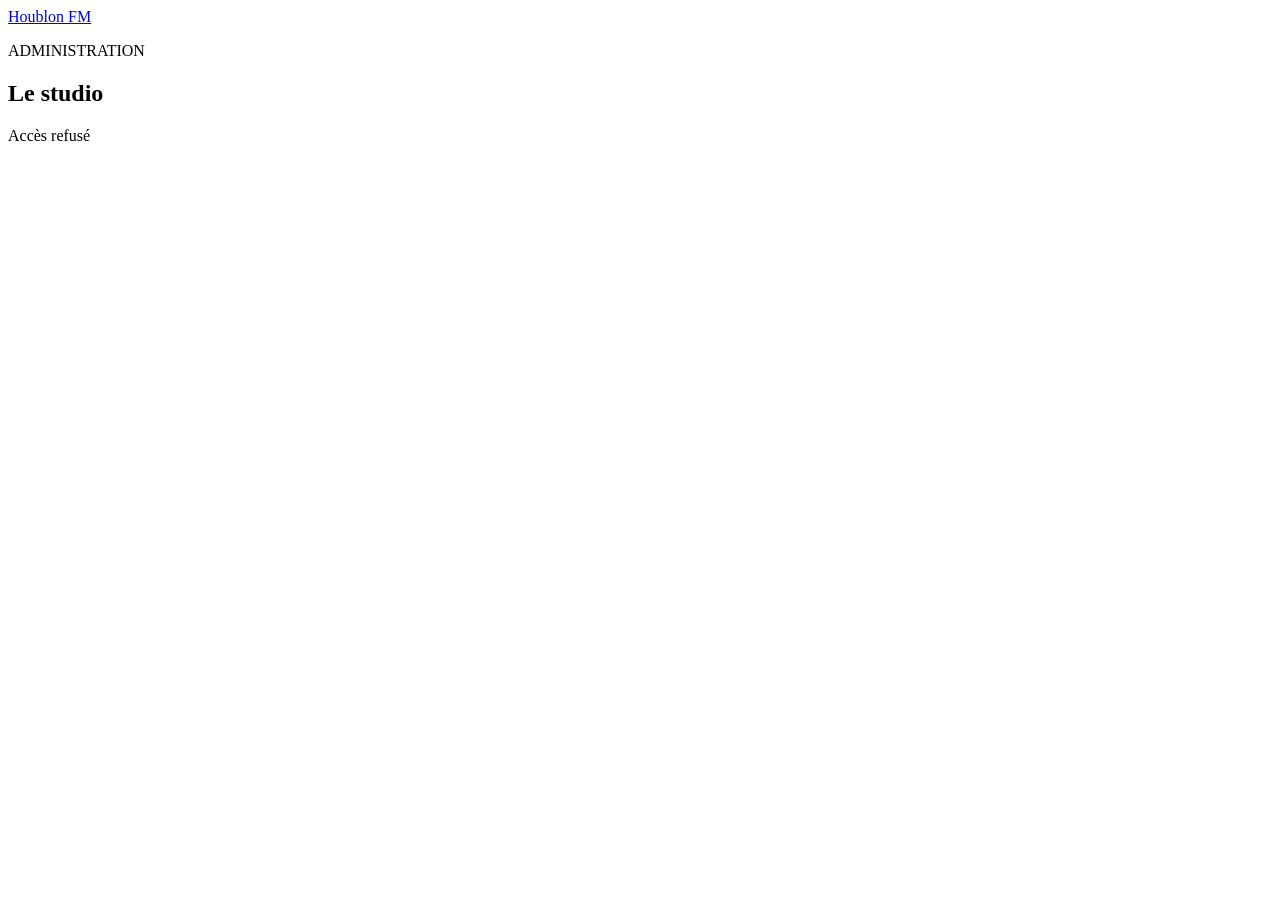
==== site/public/admin/index.html @ f437f3d5 "Build AI-powered thematic radio platform" ====
<!doctype html><html lang="fr"><head><meta charset="utf-8"><meta name="viewport" content="width=device-width,initial-scale=1"><title>Administration · Houblon FM</title><link rel="stylesheet" href="/assets/app.css"></head><body><header><a class="brand" href="/">Houblon FM</a></header><main><section><p class="eyebrow">ADMINISTRATION</p><h1>Le studio</h1><div id="dashboard" class="grid"><p>Chargement…</p></div></section></main><script>fetch('/api/admin/dashboard',{headers:{'x-radio-admin-password':prompt('Mot de passe administrateur')}}).then(r=>r.json()).then(d=>{document.querySelector('#dashboard').innerHTML=`<article class="card"><span>Coûts</span><h3>${Number(d.cost_eur).toFixed(2)} €</h3></article><article class="card"><span>Incidents</span><h3>${d.incidents.length}</h3></article><article class="card"><span>Tâches</span><h3>${d.tasks.length}</h3></article><article class="card"><span>Avis</span><h3>${d.feedback.length}</h3></article>`}).catch(()=>document.querySelector('#dashboard').textContent='Accès refusé')</script></body></html>
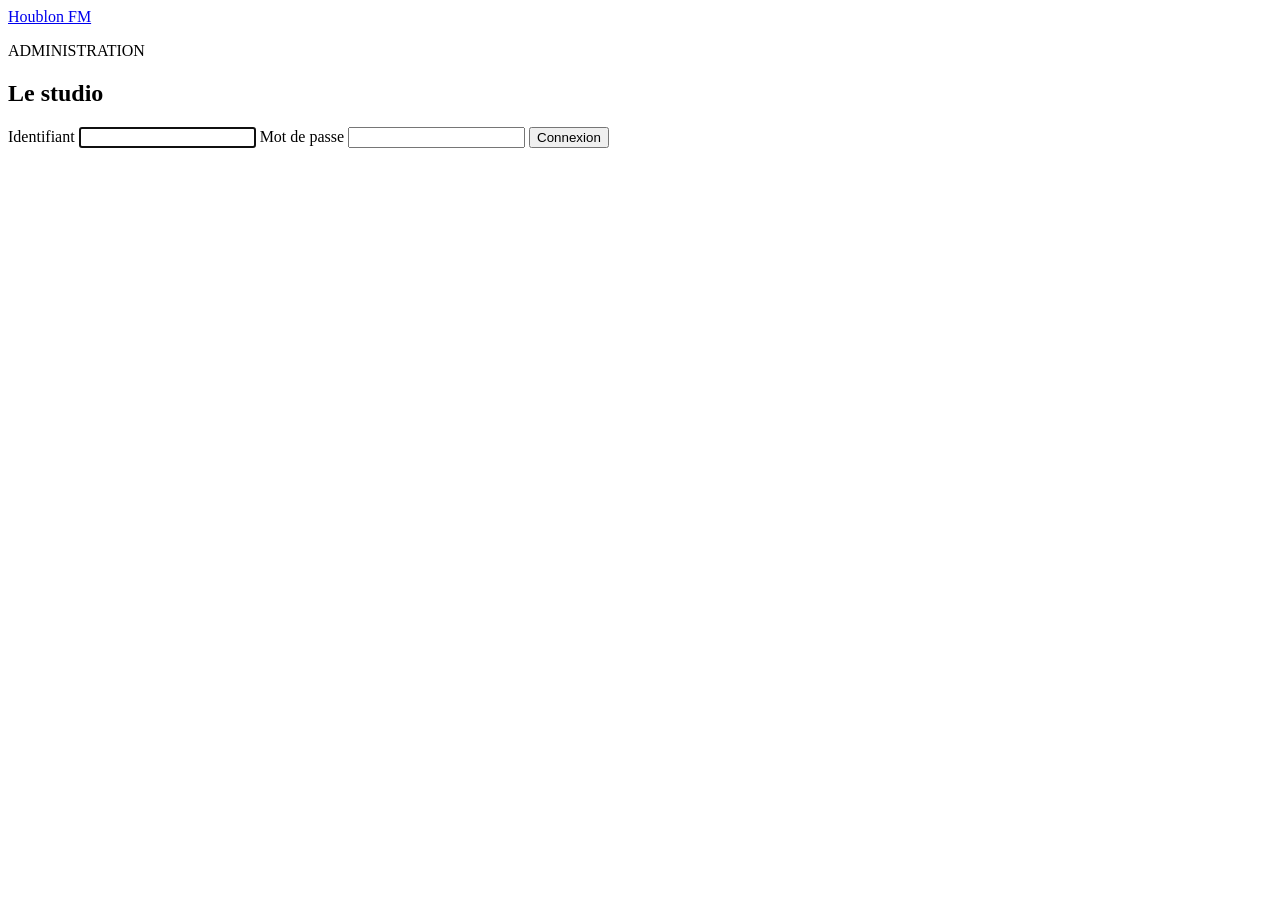
==== commit 3f8b1a19: "Add environment-backed admin login" ====
--- a/site/public/admin/index.html
+++ b/site/public/admin/index.html
@@ -1,2 +1,39 @@
-<!doctype html><html lang="fr"><head><meta charset="utf-8"><meta name="viewport" content="width=device-width,initial-scale=1"><title>Administration · Houblon FM</title><link rel="stylesheet" href="/assets/app.css"></head><body><header><a class="brand" href="/">Houblon FM</a></header><main><section><p class="eyebrow">ADMINISTRATION</p><h1>Le studio</h1><div id="dashboard" class="grid"><p>Chargement…</p></div></section></main><script>fetch('/api/admin/dashboard',{headers:{'x-radio-admin-password':prompt('Mot de passe administrateur')}}).then(r=>r.json()).then(d=>{document.querySelector('#dashboard').innerHTML=`<article class="card"><span>Coûts</span><h3>${Number(d.cost_eur).toFixed(2)} €</h3></article><article class="card"><span>Incidents</span><h3>${d.incidents.length}</h3></article><article class="card"><span>Tâches</span><h3>${d.tasks.length}</h3></article><article class="card"><span>Avis</span><h3>${d.feedback.length}</h3></article>`}).catch(()=>document.querySelector('#dashboard').textContent='Accès refusé')</script></body></html>
-
+<!doctype html>
+<html lang="fr">
+<head>
+  <meta charset="utf-8">
+  <meta name="viewport" content="width=device-width,initial-scale=1">
+  <title>Administration · Houblon FM</title>
+  <link rel="stylesheet" href="/assets/app.css">
+  <script src="/admin/app.js" defer></script>
+</head>
+<body>
+  <header>
+    <a class="brand" href="/">Houblon FM</a>
+    <button id="logout" class="admin-link" type="button" hidden>Déconnexion</button>
+  </header>
+  <main class="admin-shell">
+    <section id="login-panel" class="admin-login">
+      <p class="eyebrow">ADMINISTRATION</p>
+      <h1>Le studio</h1>
+      <form id="login-form" class="admin-form">
+        <label>
+          <span>Identifiant</span>
+          <input name="login" autocomplete="username" required autofocus>
+        </label>
+        <label>
+          <span>Mot de passe</span>
+          <input name="password" type="password" autocomplete="current-password" required>
+        </label>
+        <button class="primary" type="submit">Connexion</button>
+        <p id="login-status" class="admin-status" role="status"></p>
+      </form>
+    </section>
+    <section id="dashboard-panel" hidden>
+      <p class="eyebrow">ADMINISTRATION</p>
+      <h1>Le studio</h1>
+      <div id="dashboard" class="grid"><p>Chargement…</p></div>
+    </section>
+  </main>
+</body>
+</html>
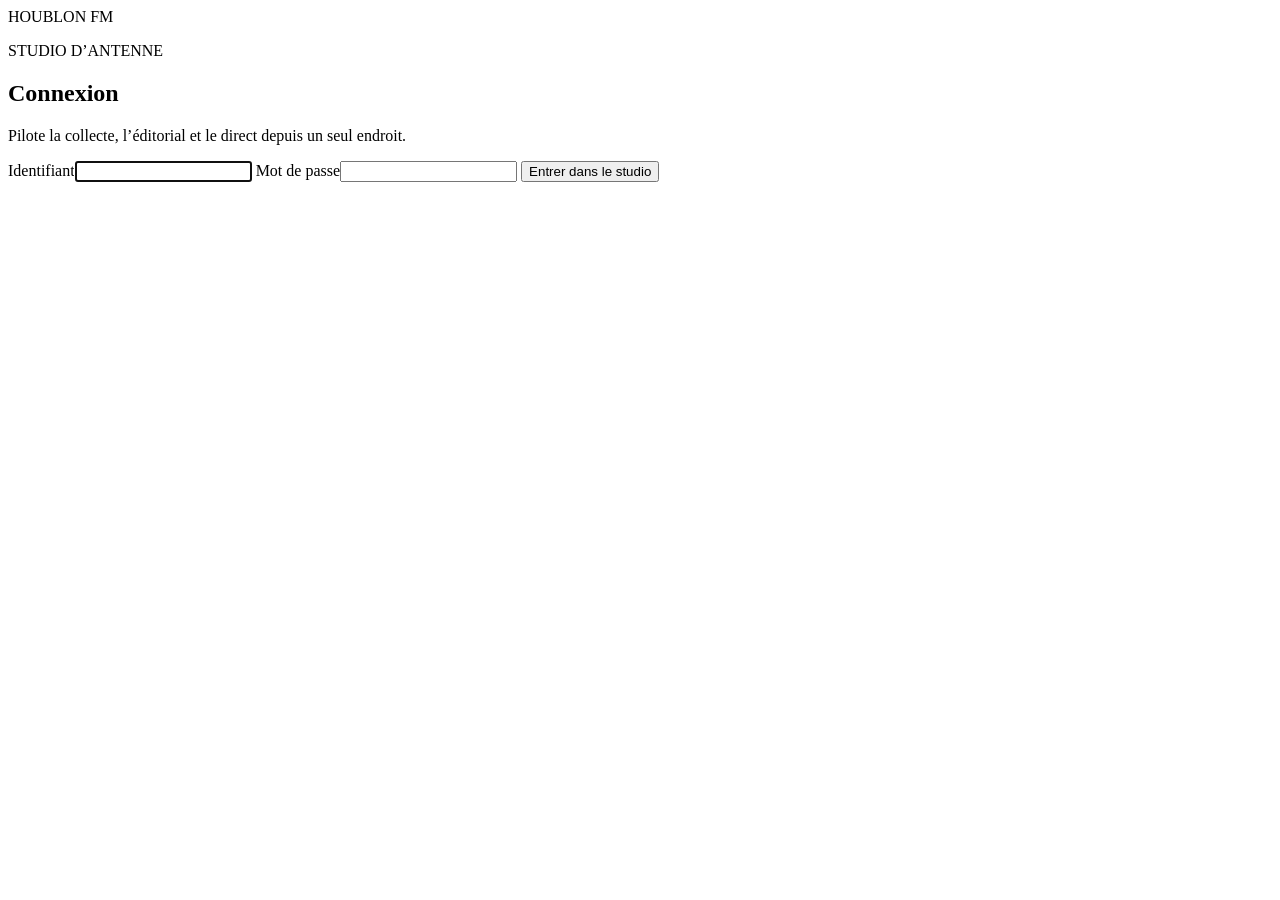
==== commit 95784cc8: "Build full radio admin studio" ====
--- a/site/public/admin/index.html
+++ b/site/public/admin/index.html
@@ -3,37 +3,48 @@
 <head>
   <meta charset="utf-8">
   <meta name="viewport" content="width=device-width,initial-scale=1">
-  <title>Administration · Houblon FM</title>
+  <meta name="color-scheme" content="light dark">
+  <title>Studio · Houblon FM</title>
   <link rel="stylesheet" href="/assets/app.css">
+  <link rel="stylesheet" href="/admin/admin.css">
   <script src="/admin/app.js" defer></script>
 </head>
-<body>
-  <header>
-    <a class="brand" href="/">Houblon FM</a>
-    <button id="logout" class="admin-link" type="button" hidden>Déconnexion</button>
-  </header>
-  <main class="admin-shell">
-    <section id="login-panel" class="admin-login">
-      <p class="eyebrow">ADMINISTRATION</p>
-      <h1>Le studio</h1>
-      <form id="login-form" class="admin-form">
-        <label>
-          <span>Identifiant</span>
-          <input name="login" autocomplete="username" required autofocus>
-        </label>
-        <label>
-          <span>Mot de passe</span>
-          <input name="password" type="password" autocomplete="current-password" required>
-        </label>
-        <button class="primary" type="submit">Connexion</button>
-        <p id="login-status" class="admin-status" role="status"></p>
-      </form>
-    </section>
-    <section id="dashboard-panel" hidden>
-      <p class="eyebrow">ADMINISTRATION</p>
-      <h1>Le studio</h1>
-      <div id="dashboard" class="grid"><p>Chargement…</p></div>
-    </section>
-  </main>
+<body class="studio-body">
+  <section id="login-panel" class="studio-login">
+    <div class="login-brand"><span class="live-dot"></span> HOUBLON FM</div>
+    <form id="login-form" class="login-card">
+      <p class="eyebrow">STUDIO D’ANTENNE</p><h1>Connexion</h1>
+      <p class="muted">Pilote la collecte, l’éditorial et le direct depuis un seul endroit.</p>
+      <label><span>Identifiant</span><input name="login" autocomplete="username" required autofocus></label>
+      <label><span>Mot de passe</span><input name="password" type="password" autocomplete="current-password" required></label>
+      <button class="primary" type="submit">Entrer dans le studio</button>
+      <p id="login-status" class="form-status" role="status"></p>
+    </form>
+  </section>
+  <div id="studio" class="studio" hidden>
+    <aside class="studio-sidebar">
+      <a class="studio-brand" href="/"><span class="live-dot"></span><span>Houblon FM<small>Studio</small></span></a>
+      <nav id="studio-nav" class="studio-nav" aria-label="Sections">
+        <button data-view="overview" class="active"><span>⌂</span>Vue d’ensemble</button>
+        <button data-view="episodes"><span>◉</span>Épisodes</button>
+        <button data-view="collection"><span>↓</span>Collecte</button>
+        <button data-view="editorial"><span>✦</span>Éditorial</button>
+        <button data-view="antenna"><span>◖</span>Antenne</button>
+        <button data-view="operations"><span>⚙</span>Exploitation</button>
+      </nav>
+      <div class="sidebar-footer"><a href="/" target="_blank">Ouvrir le site ↗</a><button id="logout" type="button">Déconnexion</button></div>
+    </aside>
+    <main class="studio-main">
+      <header class="studio-topbar">
+        <div><p id="view-kicker" class="eyebrow">STUDIO</p><h1 id="view-title">Vue d’ensemble</h1></div>
+        <div class="topbar-actions"><span id="global-status" class="sync-status" aria-live="polite"></span><button id="refresh" class="icon-button" type="button" aria-label="Actualiser">↻</button></div>
+      </header>
+      <div id="view" class="studio-view"><div class="loading-card">Chargement du studio…</div></div>
+    </main>
+  </div>
+  <dialog id="detail-dialog" class="detail-dialog">
+    <div class="dialog-head"><div><p id="dialog-kicker" class="eyebrow"></p><h2 id="dialog-title"></h2></div><button id="dialog-close" class="icon-button" type="button" aria-label="Fermer">×</button></div>
+    <div id="dialog-body" class="dialog-body"></div>
+  </dialog>
 </body>
 </html>
